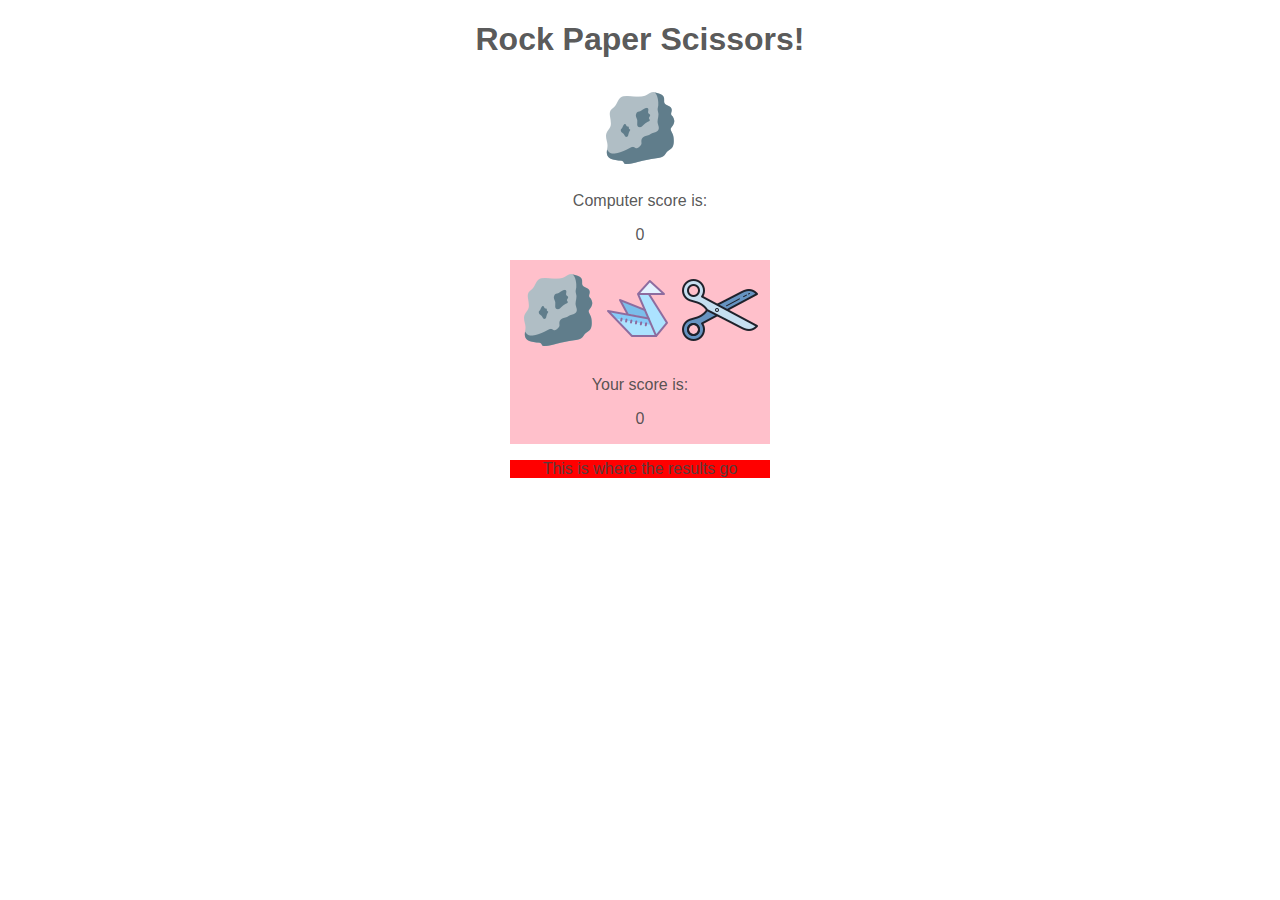
==== gui-version.html @ 1a9ec7ab "the computer choice is now graphically displayed" ====
<!DOCTYPE html>
<html lang="en-GB">

<head>
    <title>
        Rock, Paper, Scissors!
    </title>
    <meta name="viewport" content="width=device-width, initial-scale=1.0">
    <meta charset="UTF-8">
    <meta id="metaDescrip" name="description"
        content="Play Rock Paper Scissors against the fearsome cunning of the computer">

    <link rel="stylesheet" type="text/css" href="style.css">
    <style>
        @font-face {
            font-family: 'Ubuntu', sans-serif;
            src: url(https://fonts.gstatic.com/s/ubuntu/v15/4iCs6KVjbNBYlgoKcg72j00.woff2) format('woff2');
            font-display: swap;
        }
    </style>

</head>

<main>
    <h1>Rock Paper Scissors!</h1>

    <div class="game-area">

        <div class="computer-selection">
            <img id="comp-icon" src="img/rock.png" alt="image of a rock">
            <div class="computer-stats">
                <p>Computer score is:</p>
                <p id="comp-score">0</p>
            </div>
        </div>

        <div class="player-selection">
            <div class="player-icons">
                <img id="rock" class="weapon" src="img/rock.png" alt="image of a rock">
                <img id="paper" class="weapon" src="img/paper.png" alt="image of paper">
                <img id="scissors" class="weapon" src="img/scissors.png" alt="image of paper">
            </div>
            <div class="player-stats">
                <p>Your score is:</p>
                <p id="player-score">0</p>
            </div>
        </div>

        <div class="game-results">
            <p id="game-results">This is where the results go</p>
        </div>



    </div>
</main>

<script>
    /*Remember variable names should begin with a noun,
    function names should begin with a verb.*/


    function playGame() {

        function generateCompChoice() {
            let weapon = ["rock", "paper", "scissors"];

            function getRandomNum() {
                return foo = Math.floor(Math.random() * 3);
            }
            return weapon[getRandomNum()];
        }

        let computerWinCount = 0;
        let playerWinCount = 0;
        let roundCount = 0;
        let roundsPlayed = 0;

        const playerIcons = Array.from(document.querySelectorAll('.weapon'));
   playerIcons.forEach(key => key.addEventListener('click', playRound));

        function playRound(e) {
          
            const playerSelection=this.id;
            const computerSelection =generateCompChoice();
           const computerIcon=document.querySelector("#comp-icon");
            console.log("comp selection is: "+computerSelection);
           computerIcon.setAttribute("src","img/"+computerSelection+".png");
            if (playerSelection == computerSelection) {
                roundCount--;
                //return "It's a draw!";
            }
            else if (playerSelection == "rock" && computerSelection == "paper") {
                computerWinCount++;
            
              
                //return "You lose, paper covers rock!";
            }
            else if (playerSelection == "rock" && computerSelection == "scissors") {
                playerWinCount++;
             
                // return "You win, rock smashes scissors!";
            }

            else if (playerSelection == "paper" && computerSelection == "rock") {
                playerWinCount++;
               
               // return "You win, paper covers rock!";
            }
            else if (playerSelection == "paper" && computerSelection == "scissors") {
                computerWinCount++;
              
               // return "You lose, scissors cuts paper!";
            }

            else if (playerSelection == "scissors" && computerSelection == "rock") {
                computerWinCount++;
            
               // return "You lose, rock smashes scissors!";
            }
            else if (playerSelection == "scissors" && computerSelection == "paper") {
                playerWinCount++;
                
               // return "You win, sissors cuts paper!";
            }

        
            roundsPlayed++;


        const computerScoreDisplay = document.querySelector('#comp-score');
        computerScoreDisplay.innerText = computerWinCount;
        const playerScoreDisplay = document.querySelector('#player-score');
        playerScoreDisplay.innerText = playerWinCount;

        const gameResultsDisplay = document.querySelector('#game-results');


        console.log(`player win count is: ${playerWinCount}`);
        console.log(`computer win count is: ${computerWinCount}`);

        if (playerWinCount > computerWinCount) {
            console.log("Congrats you whopped the computer's butt!");
            gameResultsDisplay.innerText = "Congrats you whopped the computer's butt!";
        }
        else if (playerWinCount < computerWinCount) {
            console.log("You lost ya jabroni");
            gameResultsDisplay.innerText = "You lost ya jabroni";

        }
        else {
            console.log("It's a draw!");
            gameResultsDisplay.innerText = "It's a draw";
        }
        console.log(`rounds played is: ${roundsPlayed}`);
       
        }

       console.log(computerWinCount);
  
// return "The game has ended";
    }

    playGame();

</script>

</html>
---- style.css ----
html,
body {
    margin: 0;
    padding: 0;
    color: rgba(68, 68, 68, 0.9);
    font-family: 'Ubuntu', sans-serif;
}

* {
    box-sizing: border-box;
}

main {
    margin:auto;
width:50%;

display: flex;
flex-direction: column;
align-items:center;
}

.computer-selection {    
   display:flex;
   align-items: center;
   flex-direction: column;
}
.computer-selection p {
    text-align:center;
}

.player-selection {
display: flex;
background-color: pink;
flex-direction: column;
align-items: center;

}

.player-icons {
    display:flex;
    align-items:center;
}

.player-stats {
    text-align: center;
}

.game-results {
    background-color: red;
    text-align: center;
}
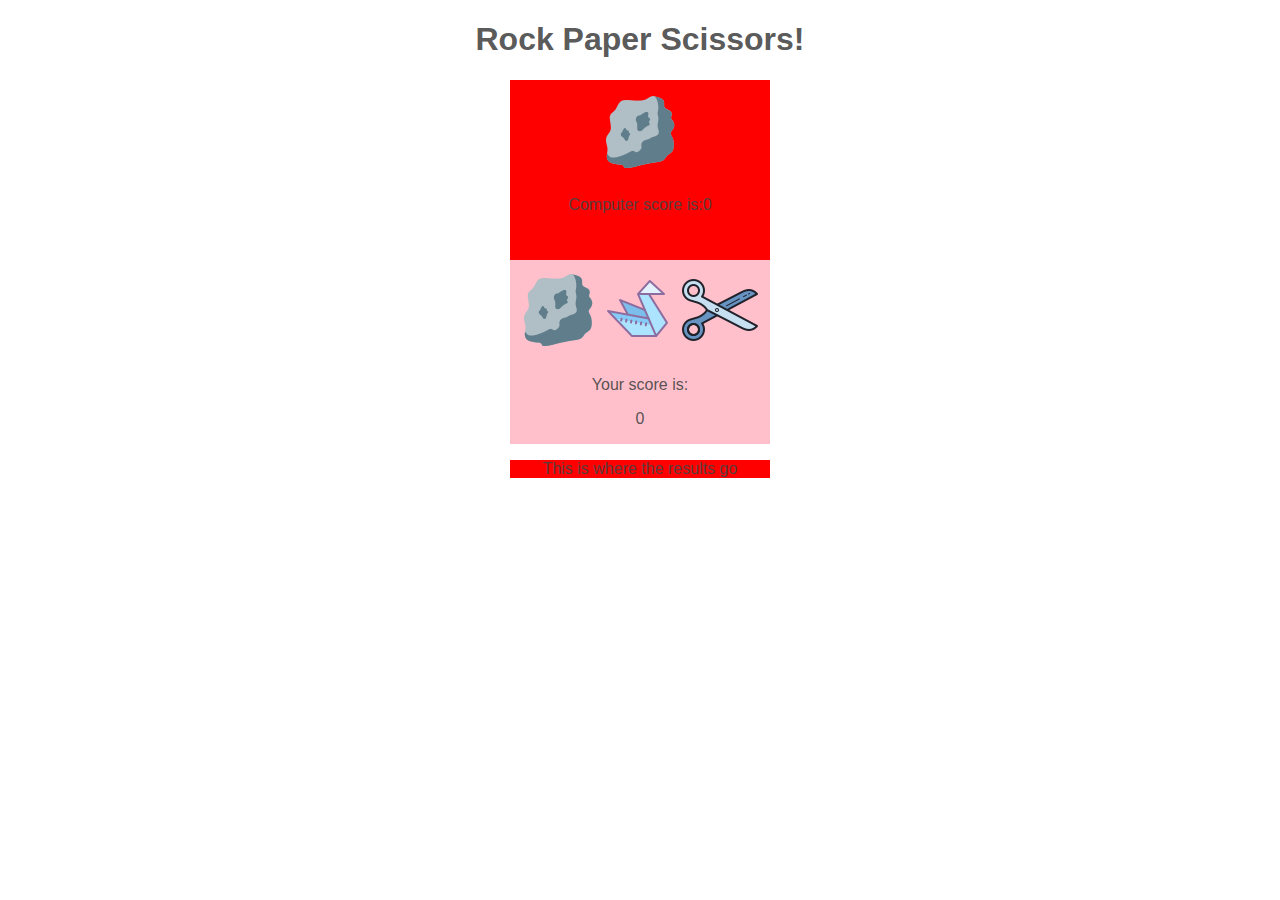
==== commit a7b9868e: "fixed how the differernt comp icons affect sizing" ====
--- a/gui-version.html
+++ b/gui-version.html
@@ -27,7 +27,9 @@
     <div class="game-area">
 
         <div class="computer-selection">
-            <img id="comp-icon" src="img/rock.png" alt="image of a rock">
+            <div class="comp-icon-container">
+                <img id="comp-icon" src="img/rock.png" alt="image of a rock">
+            </div>
             <div class="computer-stats">
                 <p>Computer score is:</p>
                 <p id="comp-score">0</p>
@@ -77,88 +79,88 @@
         let roundsPlayed = 0;
 
         const playerIcons = Array.from(document.querySelectorAll('.weapon'));
-   playerIcons.forEach(key => key.addEventListener('click', playRound));
+        playerIcons.forEach(key => key.addEventListener('click', playRound));
 
         function playRound(e) {
-          
-            const playerSelection=this.id;
-            const computerSelection =generateCompChoice();
-           const computerIcon=document.querySelector("#comp-icon");
-            console.log("comp selection is: "+computerSelection);
-           computerIcon.setAttribute("src","img/"+computerSelection+".png");
+
+            const playerSelection = this.id;
+            const computerSelection = generateCompChoice();
+            const computerIcon = document.querySelector("#comp-icon");
+            console.log("comp selection is: " + computerSelection);
+            computerIcon.setAttribute("src", "img/" + computerSelection + "3.png");
             if (playerSelection == computerSelection) {
                 roundCount--;
                 //return "It's a draw!";
             }
             else if (playerSelection == "rock" && computerSelection == "paper") {
                 computerWinCount++;
-            
-              
+
+
                 //return "You lose, paper covers rock!";
             }
             else if (playerSelection == "rock" && computerSelection == "scissors") {
                 playerWinCount++;
-             
+
                 // return "You win, rock smashes scissors!";
             }
 
             else if (playerSelection == "paper" && computerSelection == "rock") {
                 playerWinCount++;
-               
-               // return "You win, paper covers rock!";
+
+                // return "You win, paper covers rock!";
             }
             else if (playerSelection == "paper" && computerSelection == "scissors") {
                 computerWinCount++;
-              
-               // return "You lose, scissors cuts paper!";
+
+                // return "You lose, scissors cuts paper!";
             }
 
             else if (playerSelection == "scissors" && computerSelection == "rock") {
                 computerWinCount++;
-            
-               // return "You lose, rock smashes scissors!";
+
+                // return "You lose, rock smashes scissors!";
             }
             else if (playerSelection == "scissors" && computerSelection == "paper") {
                 playerWinCount++;
-                
-               // return "You win, sissors cuts paper!";
+
+                // return "You win, sissors cuts paper!";
             }
 
-        
+
             roundsPlayed++;
 
 
-        const computerScoreDisplay = document.querySelector('#comp-score');
-        computerScoreDisplay.innerText = computerWinCount;
-        const playerScoreDisplay = document.querySelector('#player-score');
-        playerScoreDisplay.innerText = playerWinCount;
+            const computerScoreDisplay = document.querySelector('#comp-score');
+            computerScoreDisplay.innerText = computerWinCount;
+            const playerScoreDisplay = document.querySelector('#player-score');
+            playerScoreDisplay.innerText = playerWinCount;
 
-        const gameResultsDisplay = document.querySelector('#game-results');
+            const gameResultsDisplay = document.querySelector('#game-results');
 
 
-        console.log(`player win count is: ${playerWinCount}`);
-        console.log(`computer win count is: ${computerWinCount}`);
+            console.log(`player win count is: ${playerWinCount}`);
+            console.log(`computer win count is: ${computerWinCount}`);
 
-        if (playerWinCount > computerWinCount) {
-            console.log("Congrats you whopped the computer's butt!");
-            gameResultsDisplay.innerText = "Congrats you whopped the computer's butt!";
-        }
-        else if (playerWinCount < computerWinCount) {
-            console.log("You lost ya jabroni");
-            gameResultsDisplay.innerText = "You lost ya jabroni";
+            if (playerWinCount > computerWinCount) {
+                console.log("Congrats you whopped the computer's butt!");
+                gameResultsDisplay.innerText = "Congrats you whopped the computer's butt!";
+            }
+            else if (playerWinCount < computerWinCount) {
+                console.log("You lost ya jabroni");
+                gameResultsDisplay.innerText = "You lost ya jabroni";
+
+            }
+            else {
+                console.log("It's a draw!");
+                gameResultsDisplay.innerText = "It's a draw";
+            }
+            console.log(`rounds played is: ${roundsPlayed}`);
 
         }
-        else {
-            console.log("It's a draw!");
-            gameResultsDisplay.innerText = "It's a draw";
-        }
-        console.log(`rounds played is: ${roundsPlayed}`);
-       
-        }
 
-       console.log(computerWinCount);
-  
-// return "The game has ended";
+        console.log(computerWinCount);
+
+        // return "The game has ended";
     }
 
     playGame();
--- a/style.css
+++ b/style.css
@@ -23,9 +23,24 @@
    display:flex;
    align-items: center;
    flex-direction: column;
+   background-color: red;
+   height:180px;
 }
 .computer-selection p {
     text-align:center;
+}
+
+.computer-stats {
+    display:flex;
+    justify-self: flex-end;
+}
+
+.comp-icon-container{
+    display: flex;
+    justify-items: center;
+    align-content: center;
+    align-items: flex-end;
+    height:100px;
 }
 
 .player-selection {
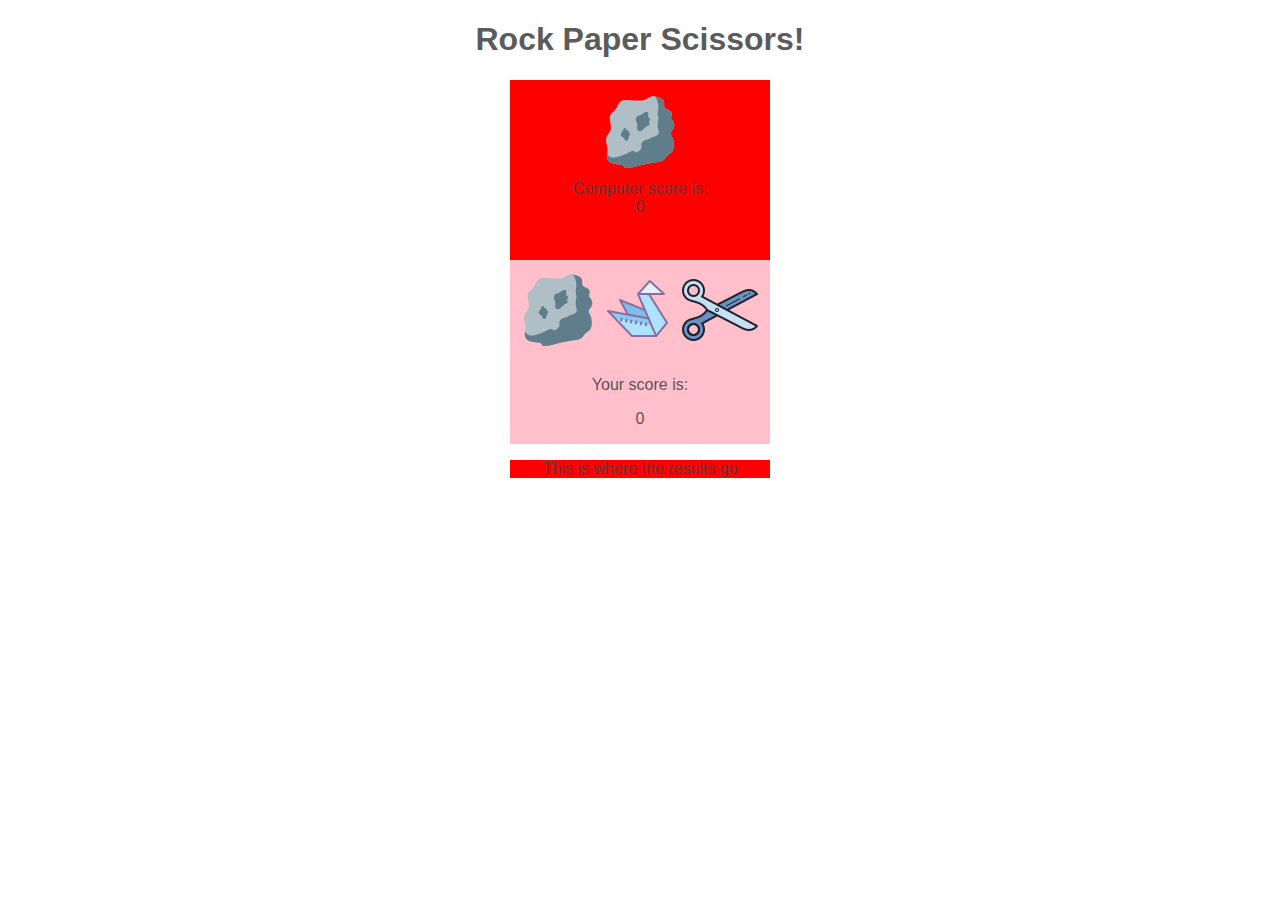
==== commit 9e490a8b: "game winner announced after best of 5 games" ====
--- a/gui-version.html
+++ b/gui-version.html
@@ -31,8 +31,10 @@
                 <img id="comp-icon" src="img/rock.png" alt="image of a rock">
             </div>
             <div class="computer-stats">
-                <p>Computer score is:</p>
-                <p id="comp-score">0</p>
+                
+                <span>Computer score is:</span>
+                <span id="comp-score">0</span>
+                
             </div>
         </div>
 
@@ -94,39 +96,31 @@
             }
             else if (playerSelection == "rock" && computerSelection == "paper") {
                 computerWinCount++;
-
-
                 //return "You lose, paper covers rock!";
             }
             else if (playerSelection == "rock" && computerSelection == "scissors") {
                 playerWinCount++;
-
                 // return "You win, rock smashes scissors!";
             }
 
             else if (playerSelection == "paper" && computerSelection == "rock") {
                 playerWinCount++;
-
                 // return "You win, paper covers rock!";
             }
             else if (playerSelection == "paper" && computerSelection == "scissors") {
                 computerWinCount++;
-
                 // return "You lose, scissors cuts paper!";
             }
 
             else if (playerSelection == "scissors" && computerSelection == "rock") {
                 computerWinCount++;
-
                 // return "You lose, rock smashes scissors!";
             }
             else if (playerSelection == "scissors" && computerSelection == "paper") {
                 playerWinCount++;
-
                 // return "You win, sissors cuts paper!";
             }
-
-
+            
             roundsPlayed++;
 
 
@@ -141,6 +135,7 @@
             console.log(`player win count is: ${playerWinCount}`);
             console.log(`computer win count is: ${computerWinCount}`);
 
+            if ((playerWinCount>=5)||(computerWinCount)>=5){
             if (playerWinCount > computerWinCount) {
                 console.log("Congrats you whopped the computer's butt!");
                 gameResultsDisplay.innerText = "Congrats you whopped the computer's butt!";
@@ -154,6 +149,10 @@
                 console.log("It's a draw!");
                 gameResultsDisplay.innerText = "It's a draw";
             }
+
+            playerWinCount=0;
+            computerWinCount=0;
+        }
             console.log(`rounds played is: ${roundsPlayed}`);
 
         }
--- a/style.css
+++ b/style.css
@@ -26,13 +26,13 @@
    background-color: red;
    height:180px;
 }
-.computer-selection p {
+.computer-selection span {
     text-align:center;
 }
 
 .computer-stats {
     display:flex;
-    justify-self: flex-end;
+    flex-direction: column;  
 }
 
 .comp-icon-container{
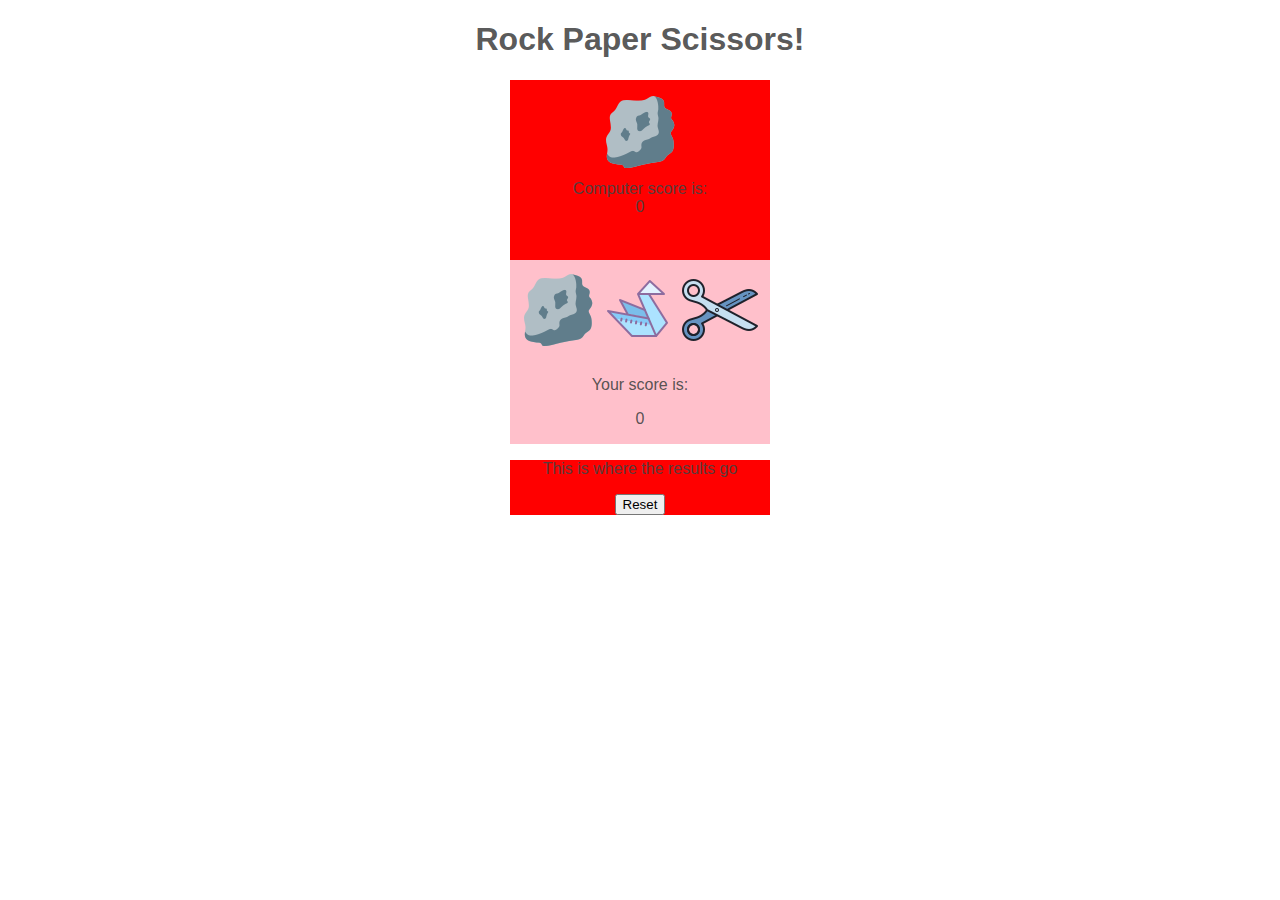
==== commit ce892edb: "reset function is complete" ====
--- a/gui-version.html
+++ b/gui-version.html
@@ -31,10 +31,10 @@
                 <img id="comp-icon" src="img/rock.png" alt="image of a rock">
             </div>
             <div class="computer-stats">
-                
+
                 <span>Computer score is:</span>
                 <span id="comp-score">0</span>
-                
+
             </div>
         </div>
 
@@ -52,6 +52,7 @@
 
         <div class="game-results">
             <p id="game-results">This is where the results go</p>
+            <button id="reset-btn">Reset</button>
         </div>
 
 
@@ -64,7 +65,7 @@
     function names should begin with a verb.*/
 
 
-    function playGame() {
+    function playGame(e) {
 
         function generateCompChoice() {
             let weapon = ["rock", "paper", "scissors"];
@@ -79,91 +80,122 @@
         let playerWinCount = 0;
         let roundCount = 0;
         let roundsPlayed = 0;
-
+        const computerScoreDisplay = document.querySelector('#comp-score');
+        const gameResultsDisplay = document.querySelector('#game-results');
+       // gameResultsDisplay.innerText = "";
         const playerIcons = Array.from(document.querySelectorAll('.weapon'));
         playerIcons.forEach(key => key.addEventListener('click', playRound));
 
-        function playRound(e) {
-
+        function playRound() {
             const playerSelection = this.id;
             const computerSelection = generateCompChoice();
             const computerIcon = document.querySelector("#comp-icon");
-            console.log("comp selection is: " + computerSelection);
             computerIcon.setAttribute("src", "img/" + computerSelection + "3.png");
+
             if (playerSelection == computerSelection) {
                 roundCount--;
+                console.log("round count " + roundCount);
                 //return "It's a draw!";
             }
             else if (playerSelection == "rock" && computerSelection == "paper") {
                 computerWinCount++;
+                console.log("computer win " + computerWinCount);
                 //return "You lose, paper covers rock!";
             }
             else if (playerSelection == "rock" && computerSelection == "scissors") {
                 playerWinCount++;
+                console.log("player win " + playerWinCount);
                 // return "You win, rock smashes scissors!";
             }
 
             else if (playerSelection == "paper" && computerSelection == "rock") {
                 playerWinCount++;
+                console.log("player win " + playerWinCount);
                 // return "You win, paper covers rock!";
             }
             else if (playerSelection == "paper" && computerSelection == "scissors") {
                 computerWinCount++;
+                console.log("comp win " + computerWinCount);
                 // return "You lose, scissors cuts paper!";
             }
 
             else if (playerSelection == "scissors" && computerSelection == "rock") {
                 computerWinCount++;
+                console.log("com win " + computerWinCount);
                 // return "You lose, rock smashes scissors!";
             }
             else if (playerSelection == "scissors" && computerSelection == "paper") {
                 playerWinCount++;
+                console.log("player win " + playerWinCount);
                 // return "You win, sissors cuts paper!";
             }
-            
-            roundsPlayed++;
-
-
-            const computerScoreDisplay = document.querySelector('#comp-score');
+
+            showScores();
+            isGameOver();
+        }
+        function showScores() {
+
             computerScoreDisplay.innerText = computerWinCount;
             const playerScoreDisplay = document.querySelector('#player-score');
             playerScoreDisplay.innerText = playerWinCount;
 
-            const gameResultsDisplay = document.querySelector('#game-results');
-
-
-            console.log(`player win count is: ${playerWinCount}`);
-            console.log(`computer win count is: ${computerWinCount}`);
-
-            if ((playerWinCount>=5)||(computerWinCount)>=5){
-            if (playerWinCount > computerWinCount) {
-                console.log("Congrats you whopped the computer's butt!");
-                gameResultsDisplay.innerText = "Congrats you whopped the computer's butt!";
-            }
-            else if (playerWinCount < computerWinCount) {
-                console.log("You lost ya jabroni");
-                gameResultsDisplay.innerText = "You lost ya jabroni";
-
-            }
-            else {
-                console.log("It's a draw!");
-                gameResultsDisplay.innerText = "It's a draw";
-            }
-
-            playerWinCount=0;
-            computerWinCount=0;
-        }
-            console.log(`rounds played is: ${roundsPlayed}`);
-
-        }
-
-        console.log(computerWinCount);
-
-        // return "The game has ended";
+            let foo = {
+                computer: computerScoreDisplay,
+                player: playerScoreDisplay
+            };
+            return foo;
+
+        }
+
+        function isGameOver() {
+
+            if ((playerWinCount >= 5) || (computerWinCount) >= 5) {
+               
+                if (playerWinCount > computerWinCount) {
+                    console.log("Congrats you whopped the computer's butt!");
+                    gameResultsDisplay.innerText = "Congrats you whopped the computer's butt!";
+                }
+                else if (playerWinCount < computerWinCount) {
+                    console.log("You lost ya jabroni");
+                    gameResultsDisplay.innerText = "You lost ya jabroni";
+
+                }
+                else {
+                    console.log("It's a draw!");
+                    gameResultsDisplay.innerText = "It's a draw";
+                }
+               // resetGame(showScores().player, showScores().computer);
+               playerIcons.forEach(key => key.removeEventListener('click', playRound));
+
+               const resetBtn=document.querySelector('#reset-btn');
+            resetBtn.addEventListener('click',()=>resetGame(showScores().player, showScores().computer));
+            }
+
+        }
+        function resetGame(player, computer) {
+            // computerScoreDisplay.innerText ='0';
+            // playerScoreDisplay.innerText='0';
+            //showScores().player.innerText='0';
+            // showScores().computer.innerText='0';
+            // console.log("input is "+input);
+            
+            player.innerText = '0';
+            computer.innerText = '0';
+            alert("ive ran to here!");
+            computerWinCount = 0;
+            playerWinCount = 0;
+            gameResultsDisplay.innerText='';
+                       
+        }
+
     }
 
     playGame();
 
+    // const resetBtn = document.createElement('button');
+    // resetBtn.innerText = "Play again, fool?";
+    // resetBtn.addEventListener('click', () => playGame());
+
 </script>
 
 </html>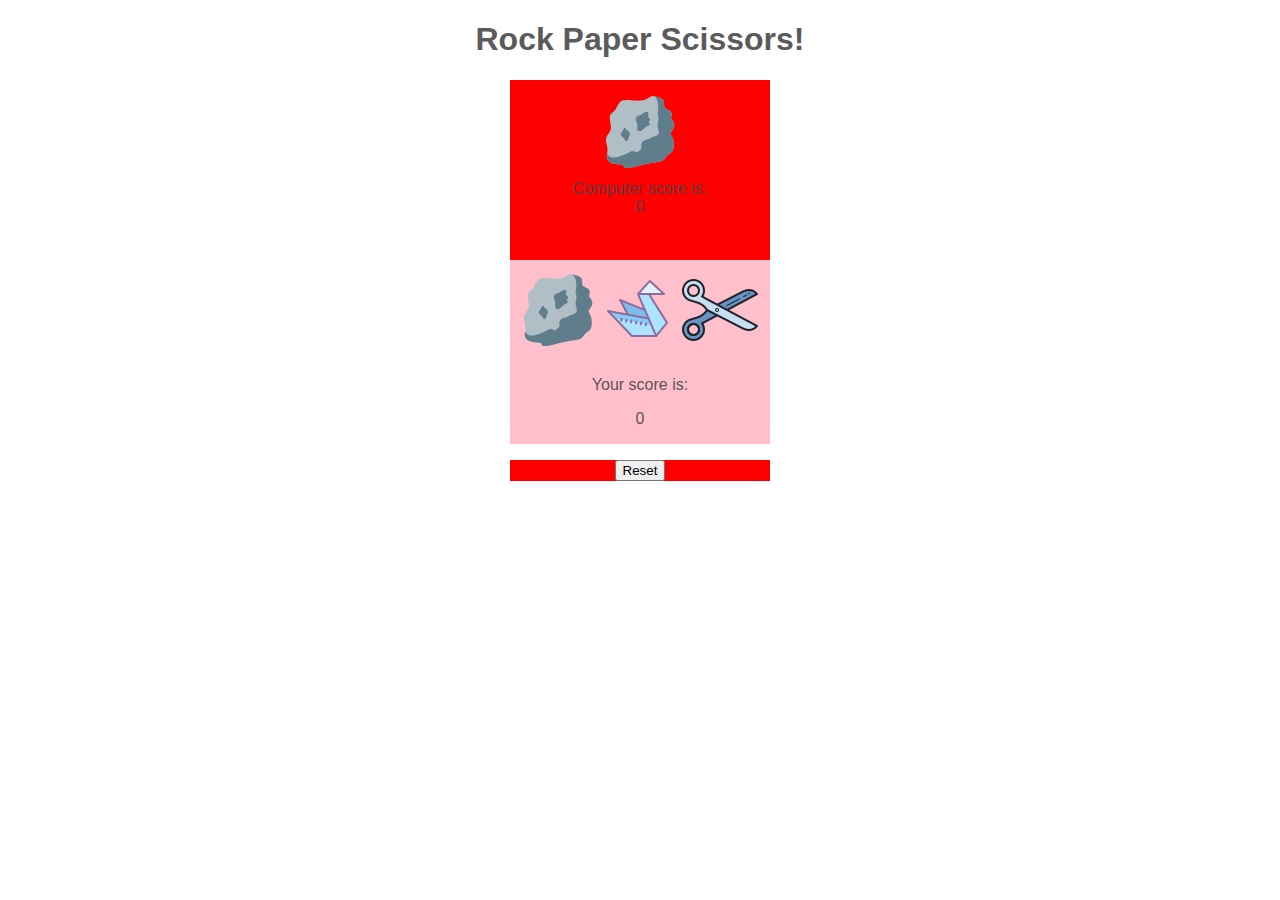
==== commit 6d4d3ba1: "trying to fix game play bug" ====
--- a/gui-version.html
+++ b/gui-version.html
@@ -65,7 +65,7 @@
     function names should begin with a verb.*/
 
 
-    function playGame(e) {
+    function playGame() {
 
         function generateCompChoice() {
             let weapon = ["rock", "paper", "scissors"];
@@ -74,89 +74,110 @@
                 return foo = Math.floor(Math.random() * 3);
             }
             return weapon[getRandomNum()];
+
         }
 
         let computerWinCount = 0;
         let playerWinCount = 0;
         let roundCount = 0;
         let roundsPlayed = 0;
+        console.log(roundCount);
         const computerScoreDisplay = document.querySelector('#comp-score');
+        const playerScoreDisplay = document.querySelector('#player-score');
+
         const gameResultsDisplay = document.querySelector('#game-results');
-       // gameResultsDisplay.innerText = "";
+        // gameResultsDisplay.innerText = "";
+        computerScoreDisplay.innerText = 0;
+            playerScoreDisplay.innerText = 0;
+            // alert("ive ran to here!");
+        
+            gameResultsDisplay.innerText = '';
         const playerIcons = Array.from(document.querySelectorAll('.weapon'));
         playerIcons.forEach(key => key.addEventListener('click', playRound));
 
         function playRound() {
-            const playerSelection = this.id;
-            const computerSelection = generateCompChoice();
+         const playerSelection = this.id;
+          // const playerSelection = generateCompChoice();
+           // const computerSelection = generateCompChoice();
+            const computerSelection =generateCompChoice();
             const computerIcon = document.querySelector("#comp-icon");
             computerIcon.setAttribute("src", "img/" + computerSelection + "3.png");
 
             if (playerSelection == computerSelection) {
-                roundCount--;
-                console.log("round count " + roundCount);
-                //return "It's a draw!";
-            }
-            else if (playerSelection == "rock" && computerSelection == "paper") {
+                roundCount++;
+             
+                console.log("It's a draw!");
+            }
+            else if ((playerSelection == "rock") && (computerSelection == "paper")) {
+                roundCount++;
                 computerWinCount++;
-                console.log("computer win " + computerWinCount);
+                console.log("computer wins! " + "computerWinCount: "+computerWinCount+ " playerwincount: "+playerWinCount);
                 //return "You lose, paper covers rock!";
             }
-            else if (playerSelection == "rock" && computerSelection == "scissors") {
+            else if ((playerSelection == "rock") && (computerSelection == "scissors")) {
+                roundCount++;
                 playerWinCount++;
-                console.log("player win " + playerWinCount);
+                console.log("player wins! " + "computerWinCount: "+computerWinCount+ " playerwincount: "+playerWinCount);
                 // return "You win, rock smashes scissors!";
             }
 
-            else if (playerSelection == "paper" && computerSelection == "rock") {
+            else if ((playerSelection == "paper")&& (computerSelection == "rock")) {
+                roundCount++;
                 playerWinCount++;
-                console.log("player win " + playerWinCount);
+                console.log("player wins! " + "computerWinCount: "+computerWinCount+ " playerwincount: "+playerWinCount);
                 // return "You win, paper covers rock!";
             }
-            else if (playerSelection == "paper" && computerSelection == "scissors") {
+            else if ((playerSelection == "paper") && (computerSelection == "scissors")) {
+                roundCount++;
                 computerWinCount++;
-                console.log("comp win " + computerWinCount);
-                // return "You lose, scissors cuts paper!";
-            }
-
-            else if (playerSelection == "scissors" && computerSelection == "rock") {
+                console.log("computer wins! " + "computerWinCount: "+computerWinCount+ " playerwincount: "+playerWinCount);
+                 // return "You lose, scissors cuts paper!";
+            }
+
+            else if ((playerSelection == "scissors") && (computerSelection == "rock")) {
+                roundCount++;
                 computerWinCount++;
-                console.log("com win " + computerWinCount);
+                console.log("computer wins! " + "computerWinCount: "+computerWinCount+ " playerwincount: "+playerWinCount);
                 // return "You lose, rock smashes scissors!";
             }
-            else if (playerSelection == "scissors" && computerSelection == "paper") {
+            else if ((playerSelection == "scissors") && (computerSelection == "paper")) {
+                roundCount++;
                 playerWinCount++;
-                console.log("player win " + playerWinCount);
-                // return "You win, sissors cuts paper!";
+                console.log("player wins! " + "computerWinCount: "+computerWinCount+ " playerwincount: "+playerWinCount);
+                 // return "You win, sissors cuts paper!";
             }
 
             showScores();
-            isGameOver();
+
         }
         function showScores() {
-
             computerScoreDisplay.innerText = computerWinCount;
-            const playerScoreDisplay = document.querySelector('#player-score');
             playerScoreDisplay.innerText = playerWinCount;
-
-            let foo = {
-                computer: computerScoreDisplay,
-                player: playerScoreDisplay
-            };
-            return foo;
+            
+            console.log("show scores: player: "+playerWinCount +"Comp: "+computerWinCount);
+            if ((playerWinCount == 5) || (computerWinCount == 5)) {
+
+                console.log("show scores: player: "+playerWinCount +"Comp: "+computerWinCount);
+                console.log("game over has ran!");
+                isGameOver();
+            }
+           
 
         }
 
         function isGameOver() {
-
-            if ((playerWinCount >= 5) || (computerWinCount) >= 5) {
-               
+            
+            playerIcons.forEach(key => key.removeEventListener('click', playRound));
+
+          
+
                 if (playerWinCount > computerWinCount) {
-                    console.log("Congrats you whopped the computer's butt!");
+                    console.log("Congrats you whopped the computer's butt!"+ " playerC: "+playerWinCount+ " Comp count: "+computerWinCount);
                     gameResultsDisplay.innerText = "Congrats you whopped the computer's butt!";
                 }
                 else if (playerWinCount < computerWinCount) {
-                    console.log("You lost ya jabroni");
+                    console.log("You lose!"+ " playerC: "+playerWinCount+ " Comp count: "+computerWinCount);
+                   
                     gameResultsDisplay.innerText = "You lost ya jabroni";
 
                 }
@@ -164,38 +185,21 @@
                     console.log("It's a draw!");
                     gameResultsDisplay.innerText = "It's a draw";
                 }
-               // resetGame(showScores().player, showScores().computer);
-               playerIcons.forEach(key => key.removeEventListener('click', playRound));
-
-               const resetBtn=document.querySelector('#reset-btn');
-            resetBtn.addEventListener('click',()=>resetGame(showScores().player, showScores().computer));
-            }
-
-        }
-        function resetGame(player, computer) {
-            // computerScoreDisplay.innerText ='0';
-            // playerScoreDisplay.innerText='0';
-            //showScores().player.innerText='0';
-            // showScores().computer.innerText='0';
-            // console.log("input is "+input);
-            
-            player.innerText = '0';
-            computer.innerText = '0';
-            alert("ive ran to here!");
-            computerWinCount = 0;
-            playerWinCount = 0;
-            gameResultsDisplay.innerText='';
-                       
-        }
+                // resetGame(showScores().player, showScores().computer);
+
+              
+                console.log('game over! '+" rounds played: "+roundCount);
+                console.log("playerwincount at game over is: "+playerWinCount+ " comp win count is: "+computerWinCount);
+      
+            }
+            const resetBtn = document.querySelector('#reset-btn');
+                resetBtn.addEventListener('click', () => playGame());
+  
 
     }
 
     playGame();
 
-    // const resetBtn = document.createElement('button');
-    // resetBtn.innerText = "Play again, fool?";
-    // resetBtn.addEventListener('click', () => playGame());
-
 </script>
 
 </html>